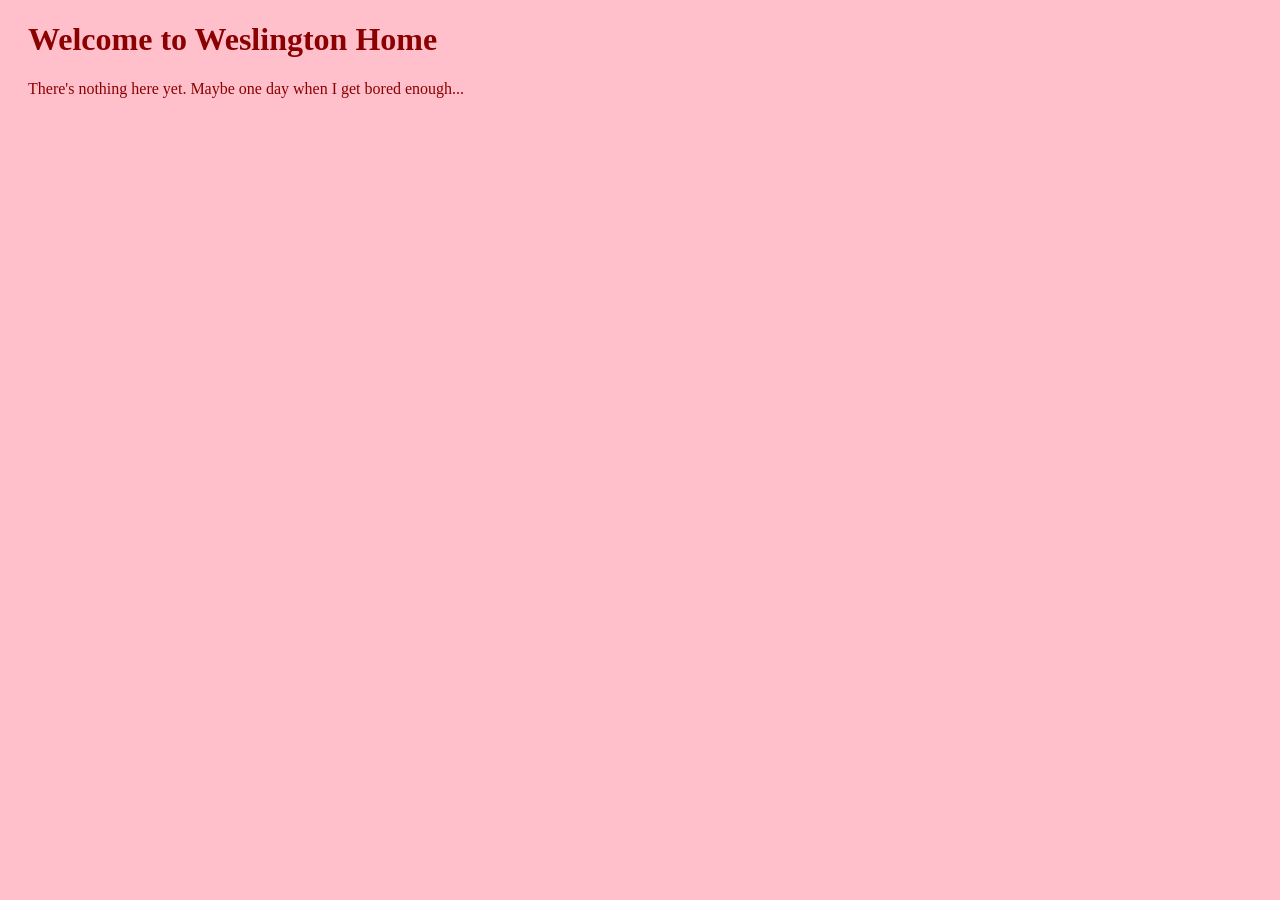
==== index.html @ c7491714 "Initial Commit This contains the original skeleton of weslington.com" ====
<!DOCTYPE html>
<html lang="en">
<head>
    <meta charset="UTF-8">
    <meta name="viewport" content="width=device-width, initial-scale=1.0">
    <link rel="stylesheet" href="main_style.css">
    <title>Weslington Home</title>
</head>
<body>
    <h1>Welcome to Weslington Home</h1>
    <p>There's nothing here yet. Maybe one day when I get bored enough...</p>
</body>
</html>
---- main_style.css ----
body {
  background-color: pink;
}

h1 {
  color: darkred;
  margin-left: 20px;
}

p {
    color: darkred;
    margin-left: 20px;
  }
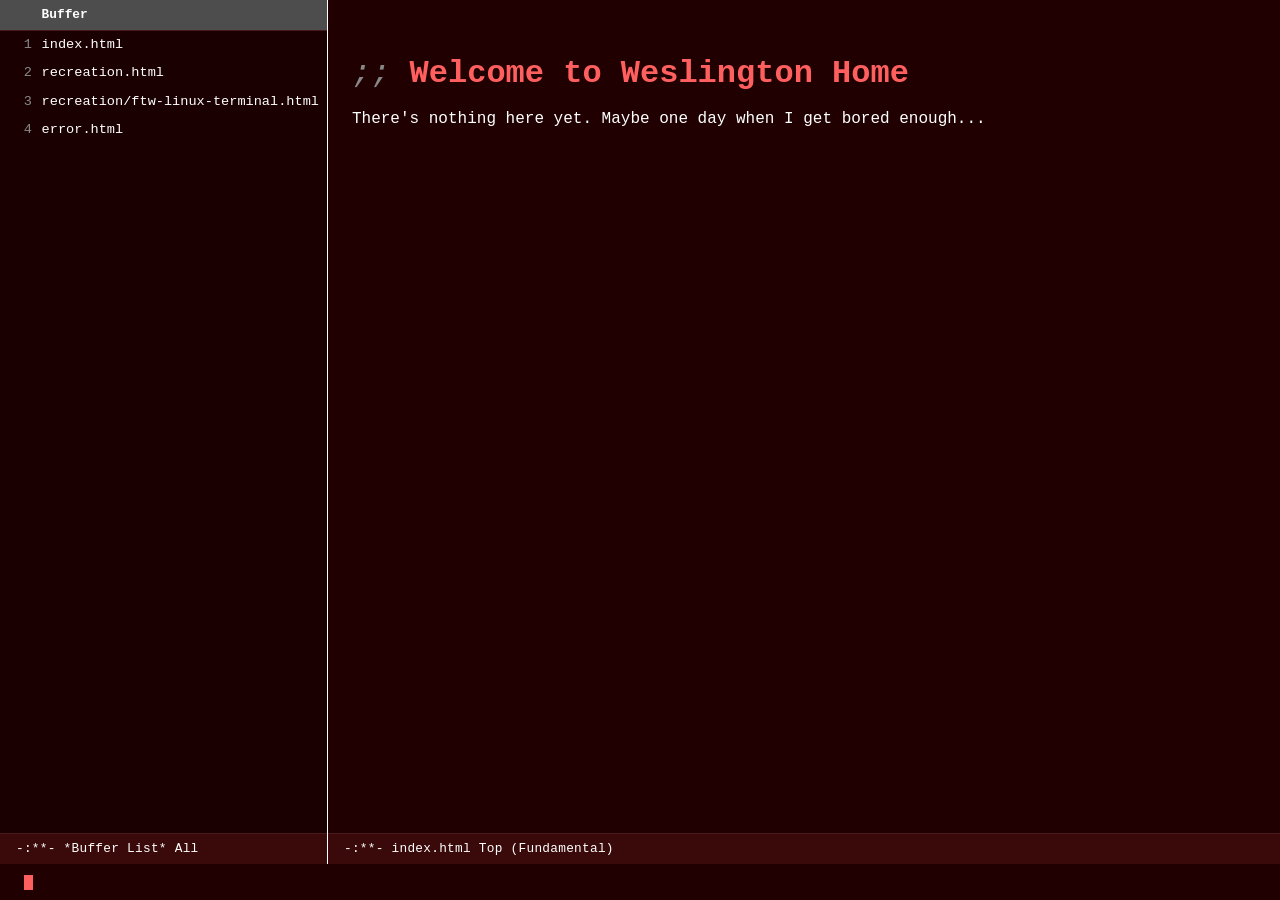
==== commit d71222f4: "Added day 1 blog for FTW Linux (new fun personal project)" ====
--- a/index.html
+++ b/index.html
@@ -3,11 +3,32 @@
 <head>
     <meta charset="UTF-8">
     <meta name="viewport" content="width=device-width, initial-scale=1.0">
+    <meta name="theme-color" content="#200000">
     <link rel="stylesheet" href="main_style.css">
     <title>Weslington Home</title>
 </head>
 <body>
-    <h1>Welcome to Weslington Home</h1>
-    <p>There's nothing here yet. Maybe one day when I get bored enough...</p>
+    <div class="frame">
+        <div class="window window-buffer-list">
+            <aside class="buffer-list">
+                <div class="buffer-list-header">Buffer</div>
+                <ol class="buffer-list-items">
+                    <li class="current"><a href="index.html">index.html</a></li>
+                    <li><a href="recreation.html">recreation.html</a></li>
+                    <li><a href="recreation/ftw-linux-terminal.html">recreation/ftw-linux-terminal.html</a></li>
+                    <li><a href="error.html">error.html</a></li>
+                </ol>
+            </aside>
+            <div class="modeline">-:**-  *Buffer List*   All</div>
+        </div>
+        <div class="window window-main">
+            <main class="page">
+                <h1>Welcome to Weslington Home</h1>
+                <p>There's nothing here yet. Maybe one day when I get bored enough...</p>
+            </main>
+            <div class="modeline">-:**-  index.html   Top  (Fundamental)</div>
+        </div>
+    </div>
+    <div class="minibuffer"><span class="cursor"></span></div>
 </body>
-</html>+</html>
--- a/main_style.css
+++ b/main_style.css
@@ -1,13 +1,330 @@
+/* ============================================================
+   redgray theme — ported from ~/.emacs (custom-theme-set-faces)
+   ============================================================ */
+:root {
+  --bg:            #200000; /* default background */
+  --bg-fringe:     #1a0000; /* fringe */
+  --bg-elevated:   #3a0a0a; /* mode-line */
+  --bg-inactive:   #2a0a0a; /* mode-line-inactive */
+  --bg-region:     #4a1a1a; /* region / selection */
+
+  --fg:            #ffffff; /* default foreground */
+  --fg-muted:      #888888; /* comment */
+
+  --red-keyword:   #ff5f5f; /* font-lock-keyword-face */
+  --red-string:    #ff9999; /* font-lock-string-face */
+  --red-function:  #ff7f7f; /* font-lock-function-name-face */
+  --red-type:      #ffaaaa; /* font-lock-type-face */
+  --cyan:          #40e0d0; /* font-lock-function-call-face / constants */
+  --lavender:      #d7afff; /* eglot-property-face */
+
+  --font-mono: ui-monospace, "SF Mono", "Cascadia Code", "JetBrains Mono",
+    "Fira Code", Menlo, Consolas, "Liberation Mono", monospace;
+}
+
+* {
+  box-sizing: border-box;
+}
+
+html {
+  background-color: var(--bg);
+}
+
+html, body {
+  height: 100%;
+}
+
 body {
-  background-color: pink;
+  background-color: var(--bg);
+  color: var(--fg);
+  font-family: var(--font-mono);
+  font-size: 16px;
+  line-height: 1.6;
+  margin: 0;
+  padding: 0;
+  display: flex;
+  flex-direction: column;
+}
+
+.frame {
+  display: flex;
+  align-items: stretch;
+  flex: 1 1 auto;
+  min-height: 0;
+}
+
+.window {
+  display: flex;
+  flex-direction: column;
+  min-height: 0;
+}
+
+.window + .window {
+  border-left: 1px solid #ffffff;
+}
+
+::selection {
+  background-color: var(--bg-region);
+  color: var(--fg);
+}
+
+::-moz-selection {
+  background-color: var(--bg-region);
+  color: var(--fg);
+}
+
+.window-buffer-list {
+  flex: 0 0 20%;
+}
+
+.window-main {
+  flex: 1 1 80%;
+  min-width: 0;
+}
+
+.buffer-list {
+  flex: 1 1 auto;
+  min-height: 0;
+  overflow-y: auto;
+  background-color: var(--bg-fringe);
+}
+
+.buffer-list-header {
+  display: flex;
+  background-color: #4d4d4d;
+  color: #ffffff;
+  padding: 0.3rem 0.75rem 0.3rem 0;
+  font-size: 0.8rem;
+  font-weight: bold;
+  border-bottom: 1px solid var(--bg-region);
+}
+
+.buffer-list-header::before {
+  content: "";
+  min-width: 2rem;
+  padding-right: 0.6rem;
+  flex-shrink: 0;
+}
+
+.buffer-list-items {
+  list-style: none;
+  margin: 0;
+  padding: 0;
+  counter-reset: line;
+}
+
+.buffer-list-items li {
+  counter-increment: line;
+  display: flex;
+  align-items: baseline;
+  font-size: 0.85rem;
+}
+
+.buffer-list-items li::before {
+  content: counter(line);
+  color: var(--fg-muted);
+  min-width: 2rem;
+  text-align: right;
+  padding: 0.2rem 0.6rem 0.2rem 0;
+  flex-shrink: 0;
+  user-select: none;
+}
+
+.buffer-list-items li a {
+  flex: 1;
+  padding: 0.2rem 0.5rem 0.2rem 0;
+  border-bottom: none;
+  white-space: nowrap;
+  overflow: hidden;
+  text-overflow: ellipsis;
+  color: #ffffff;
+}
+
+.page {
+  flex: 1 1 auto;
+  min-height: 0;
+  min-width: 0;
+  overflow-y: auto;
+  margin: 0;
+  padding: 3rem 1.5rem;
+}
+
+@media (max-width: 640px) {
+  .frame {
+    flex-direction: column;
+  }
+
+  .window-buffer-list {
+    flex: 0 0 auto;
+    max-height: 30vh;
+  }
+
+  .window + .window {
+    border-left: none;
+    border-top: 1px solid #ffffff;
+  }
+}
+
+.modeline {
+  flex-shrink: 0;
+  background-color: var(--bg-elevated);
+  color: var(--fg);
+  border-top: 1px solid var(--bg-region);
+  padding: 0.3rem 1rem;
+  font-size: 0.8rem;
+  letter-spacing: 0.02em;
+}
+
+.minibuffer {
+  flex-shrink: 0;
+  background-color: var(--bg);
+  color: var(--fg);
+  padding: 0.4rem 1.5rem;
+  font-size: 0.9rem;
+}
+
+.minibuffer .cursor {
+  display: inline-block;
+  width: 0.6em;
+  height: 1em;
+  background-color: var(--red-keyword);
+  vertical-align: text-bottom;
+  animation: blink 1.1s steps(1) infinite;
+}
+
+@keyframes blink {
+  50% { opacity: 0; }
 }
 
 h1 {
-  color: darkred;
-  margin-left: 20px;
+  color: var(--red-keyword);
+  font-weight: bold;
+  margin: 0 0 0.5rem 0;
+}
+
+h1::before {
+  content: ";; ";
+  color: var(--fg-muted);
+  font-style: italic;
+  font-weight: normal;
+}
+
+h2, h3 {
+  color: var(--red-type);
+  font-weight: bold;
 }
 
 p {
-    color: darkred;
-    margin-left: 20px;
-  }+  color: var(--fg);
+  margin: 0 0 1rem 0;
+}
+
+a {
+  color: var(--cyan);
+  text-decoration: none;
+  border-bottom: 1px dotted var(--cyan);
+}
+
+a:hover,
+a:focus {
+  color: var(--lavender);
+  border-bottom-style: solid;
+}
+
+code, pre, kbd {
+  font-family: var(--font-mono);
+  background-color: var(--bg-fringe);
+  color: var(--red-string);
+  border: 1px solid var(--bg-region);
+  border-radius: 3px;
+}
+
+code, kbd {
+  padding: 0.1em 0.35em;
+}
+
+pre {
+  padding: 1rem;
+  overflow-x: auto;
+}
+
+blockquote {
+  border-left: 3px solid var(--lavender);
+  margin: 1rem 0;
+  padding: 0.25rem 0 0.25rem 1rem;
+  color: var(--fg-muted);
+  font-style: italic;
+}
+
+.comment {
+  color: var(--fg-muted);
+  font-style: italic;
+}
+
+hr {
+  border: none;
+  border-top: 1px solid var(--bg-region);
+  margin: 2rem 0;
+}
+
+::-webkit-scrollbar {
+  width: 12px;
+}
+
+::-webkit-scrollbar-track {
+  background: var(--bg-fringe);
+}
+
+::-webkit-scrollbar-thumb {
+  background: var(--bg-elevated);
+  border: 2px solid var(--bg-fringe);
+  border-radius: 6px;
+}
+
+/* ---------- blog posts ---------- */
+.post {
+  margin-top: 2rem;
+}
+
+.post-header {
+  display: flex;
+  flex-wrap: wrap;
+  align-items: baseline;
+  gap: 0.25rem 1rem;
+  margin-bottom: 1rem;
+}
+
+.post-title {
+  margin: 0;
+}
+
+.post-date {
+  color: var(--cyan);
+  font-size: 0.85rem;
+}
+
+.post-date::before {
+  content: "[";
+  color: var(--fg-muted);
+}
+
+.post-date::after {
+  content: "]";
+  color: var(--fg-muted);
+}
+
+.post h3 {
+  margin: 2rem 0 0.5rem 0;
+}
+
+.post h3::before {
+  content: "** ";
+  color: var(--fg-muted);
+  font-weight: normal;
+}
+
+pre code {
+  padding: 0;
+  border: none;
+  background: none;
+}
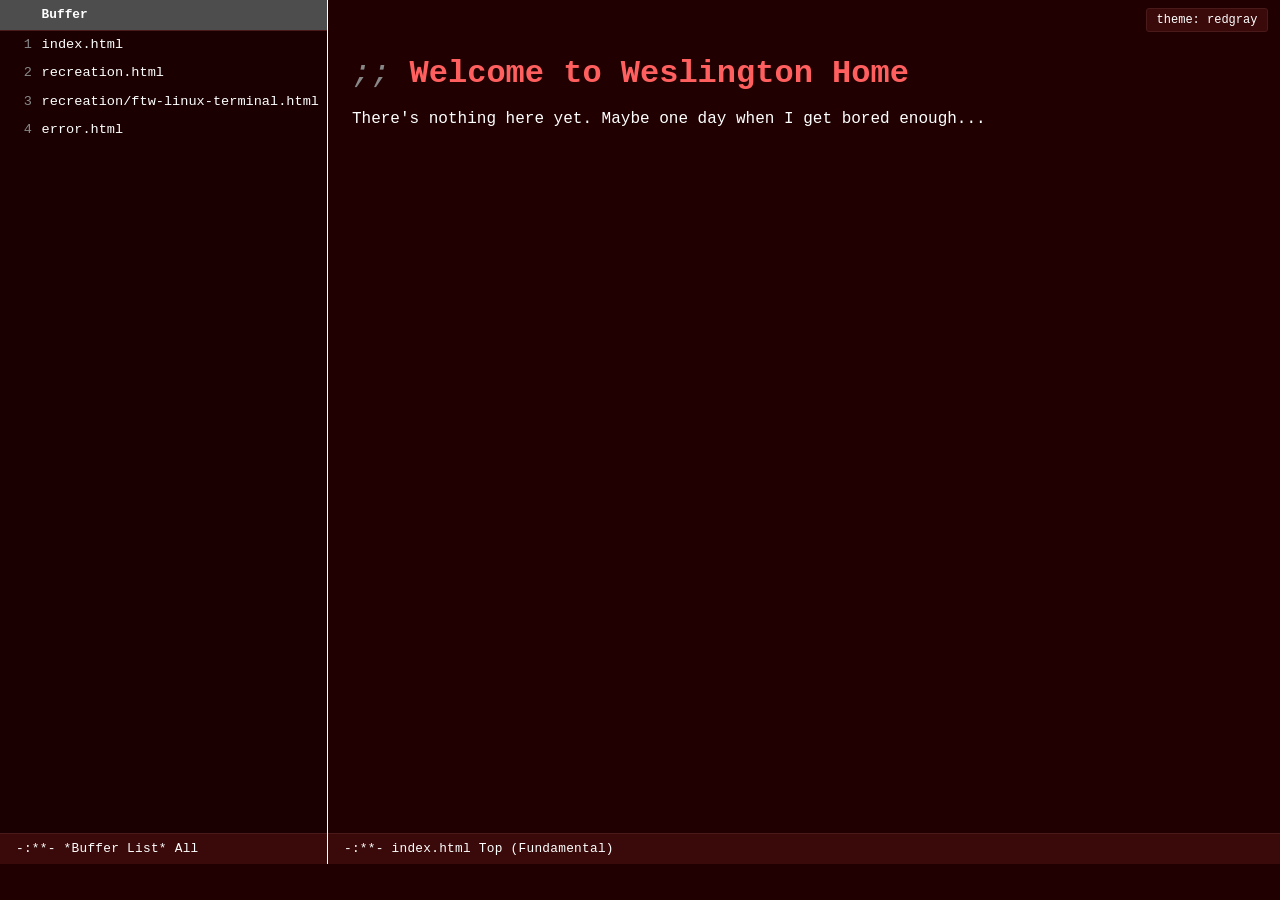
==== commit 75ee3a79: "Updated to day 2/3 and also made the website more pretty and code block examples" ====
--- a/index.html
+++ b/index.html
@@ -5,6 +5,7 @@
     <meta name="viewport" content="width=device-width, initial-scale=1.0">
     <meta name="theme-color" content="#200000">
     <link rel="stylesheet" href="main_style.css">
+    <script src="theme.js"></script>
     <title>Weslington Home</title>
 </head>
 <body>
--- a/main_style.css
+++ b/main_style.css
@@ -328,3 +328,238 @@
   border: none;
   background: none;
 }
+
+.post-image {
+  display: block;
+  max-width: 100%;
+  height: auto;
+  margin: 1rem 0;
+  border: 1px solid var(--bg-region);
+}
+
+/* ---------- inline color codes ---------- */
+.hex {
+  font-weight: bold;
+}
+
+/* ---------- collapsible code snippets ---------- */
+.snippet {
+  margin: 0 0 1rem 0;
+  border: 1px solid var(--bg-region);
+  background-color: var(--bg-fringe);
+}
+
+.snippet summary {
+  cursor: pointer;
+  padding: 0.4rem 0.75rem;
+  font-size: 0.85rem;
+  color: var(--fg-muted);
+  list-style: none;
+}
+
+.snippet summary::-webkit-details-marker {
+  display: none;
+}
+
+.snippet summary::before {
+  content: "▸ ";
+  color: var(--red-keyword);
+}
+
+.snippet[open] summary::before {
+  content: "▾ ";
+}
+
+.snippet summary:hover {
+  color: var(--fg);
+}
+
+.snippet-file {
+  color: var(--cyan);
+}
+
+.snippet-lines {
+  color: var(--lavender);
+  margin-right: 0.5rem;
+}
+
+.snippet pre.code {
+  margin: 0;
+  padding: 0.5rem 0;
+  border: none;
+  border-top: 1px solid var(--bg-region);
+  border-radius: 0;
+  font-size: 0.8rem;
+  line-height: 1.5;
+}
+
+.snippet pre.code code {
+  display: block;
+  color: var(--fg);
+  min-width: max-content;
+}
+
+.snippet .line {
+  display: block;
+  padding-right: 1rem;
+  border-left: 3px solid transparent;
+}
+
+.snippet .line::before {
+  counter-increment: line;
+  content: counter(line);
+  display: inline-block;
+  width: 3.5em;
+  padding-right: 1em;
+  text-align: right;
+  color: var(--fg-muted);
+  user-select: none;
+}
+
+.snippet .line.hl {
+  background-color: var(--bg-region);
+  border-left-color: var(--red-keyword);
+}
+
+.snippet .line.hl::before {
+  color: var(--red-keyword);
+}
+
+.snippet .k { color: var(--red-keyword); }
+.snippet .t { color: var(--red-type); }
+.snippet .f { color: var(--cyan); }
+.snippet .s { color: var(--red-string); }
+.snippet .n { color: var(--lavender); }
+.snippet .c { color: var(--fg-muted); font-style: italic; }
+
+.snippet-link {
+  display: inline-block;
+  margin: 0.4rem 0.75rem 0.5rem;
+  font-size: 0.8rem;
+}
+
+/* ---------- table of contents ---------- */
+.page {
+  scroll-behavior: smooth;
+}
+
+.toc {
+  margin: 1.5rem 0 0 0;
+  padding: 0.5rem 0.75rem;
+  border: 1px solid var(--bg-region);
+  background-color: var(--bg-fringe);
+  font-size: 0.9rem;
+}
+
+.toc-header {
+  color: var(--fg-muted);
+  font-style: italic;
+}
+
+.toc-header::before {
+  content: ";; ";
+}
+
+.toc ol {
+  margin: 0.25rem 0 0 0;
+  padding-left: 1.5rem;
+}
+
+.toc li::marker {
+  color: var(--fg-muted);
+}
+
+.toc-date {
+  color: var(--fg-muted);
+  font-size: 0.8rem;
+  margin-left: 0.5rem;
+}
+
+.post {
+  scroll-margin-top: 1rem;
+}
+
+/* ============================================================
+   gray theme — low-color dark theme for sensitive eyes
+   (toggled by theme.js via <html data-theme="gray">)
+   ============================================================ */
+:root[data-theme="gray"] {
+  --bg:            #121212;
+  --bg-fringe:     #0d0d0d;
+  --bg-elevated:   #262626;
+  --bg-inactive:   #1c1c1c;
+  --bg-region:     #333333;
+
+  --fg:            #d4d4d4;
+  --fg-muted:      #8a8a8a;
+
+  --red-keyword:   #ededed;
+  --red-string:    #bdbdbd;
+  --red-function:  #cfcfcf;
+  --red-type:      #e0e0e0;
+  --cyan:          #7aa7ff; /* links stay blue */
+  --lavender:      #a9c6ff; /* link hover */
+}
+
+:root[data-theme="gray"] .window + .window {
+  border-color: #444444;
+}
+
+:root[data-theme="gray"] .buffer-list-header {
+  background-color: #2e2e2e;
+  color: var(--fg);
+}
+
+:root[data-theme="gray"] .buffer-list-items li a {
+  color: var(--fg);
+}
+
+/* keep blue for links only */
+:root[data-theme="gray"] .post-date,
+:root[data-theme="gray"] .snippet-file,
+:root[data-theme="gray"] .snippet-lines,
+:root[data-theme="gray"] .snippet .n {
+  color: var(--fg-muted);
+}
+
+:root[data-theme="gray"] .snippet .f {
+  color: var(--fg);
+}
+
+/* ---------- theme toggle button ---------- */
+.theme-toggle {
+  position: fixed;
+  top: 0.5rem;
+  right: 0.75rem;
+  z-index: 10;
+  font-family: var(--font-mono);
+  font-size: 0.75rem;
+  color: var(--fg);
+  background-color: var(--bg-elevated);
+  border: 1px solid var(--bg-region);
+  border-radius: 3px;
+  padding: 0.25rem 0.6rem;
+  cursor: pointer;
+}
+
+.theme-toggle:hover,
+.theme-toggle:focus-visible {
+  border-color: var(--cyan);
+  color: var(--cyan);
+}
+
+/* ---------- minibuffer cursor-blink toggle ---------- */
+.minibuffer[role="button"] {
+  cursor: pointer;
+  user-select: none;
+}
+
+.minibuffer[role="button"]:focus-visible {
+  outline: 1px solid var(--cyan);
+  outline-offset: -1px;
+}
+
+:root.no-blink .minibuffer .cursor {
+  animation: none;
+  visibility: hidden;
+}
